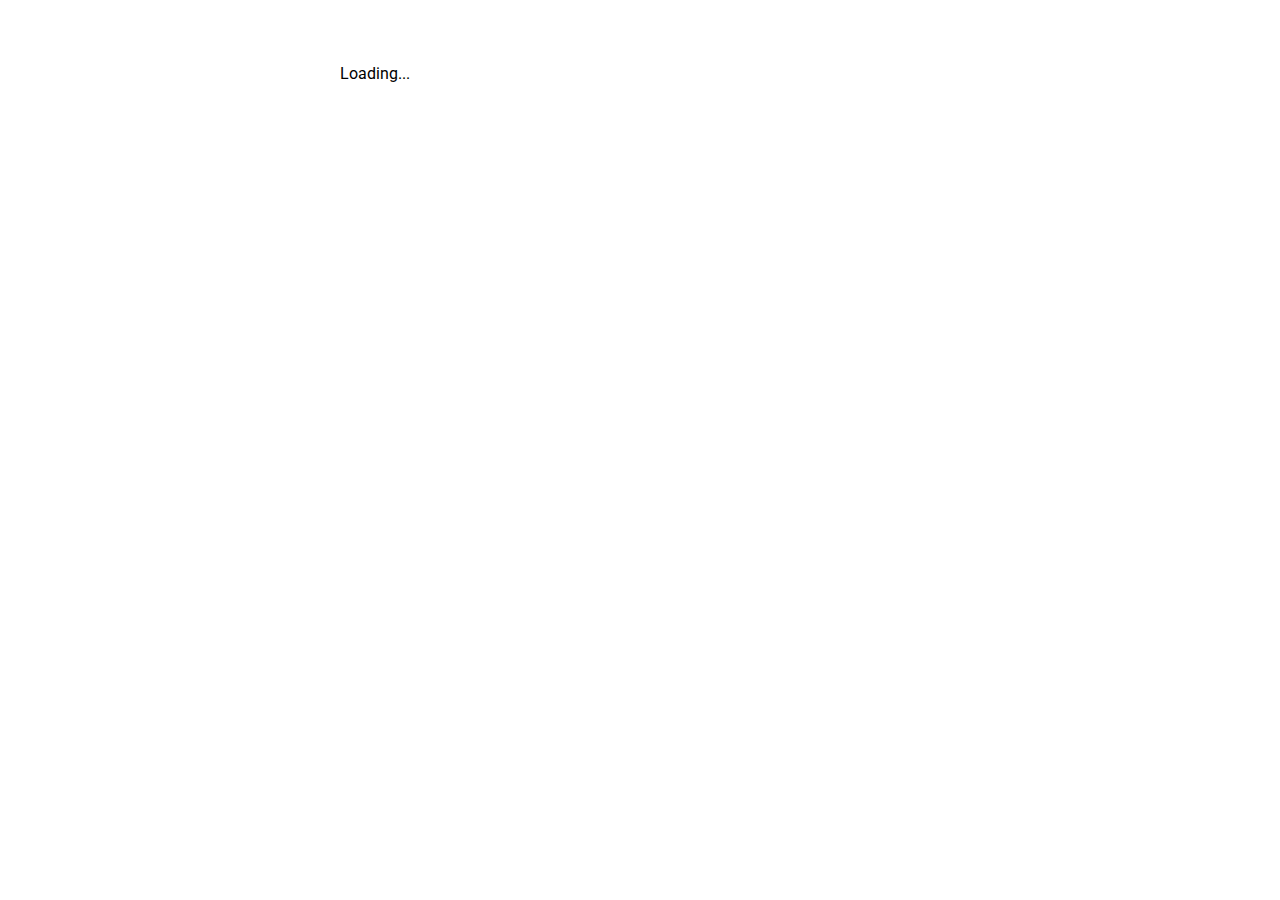
==== web/index.html @ dc5b355d "初次提交起步代碼" ====
<!DOCTYPE html>
<html>

<head>
    <title>testpaper</title>
    <meta charset="utf-8">
    <meta name="viewport" content="width=device-width, initial-scale=1">

    <script defer src="main.dart" type="application/dart"></script>
    <script defer src="packages/browser/dart.js"></script>
    <link rel="stylesheet" href="styles.css">
    <link href="packages/codemirror/codemirror.css" rel="stylesheet">
    <script src="packages/codemirror/codemirror.js"></script>
</head>

<body>
    <my-app>Loading...</my-app>
</body>

</html>
---- web/styles.css ----
/* Copyright (c) 2017, <your name>. All rights reserved. Use of this source code
   is governed by a BSD-style license that can be found in the LICENSE file. */

@import url(https://fonts.googleapis.com/css?family=Roboto);
@import url(https://fonts.googleapis.com/css?family=Material+Icons);

body {
  max-width: 600px;
  margin: 0 auto;
  padding: 5vw;
}

* {
  font-family: Roboto, Helvetica, Arial, sans-serif;
}
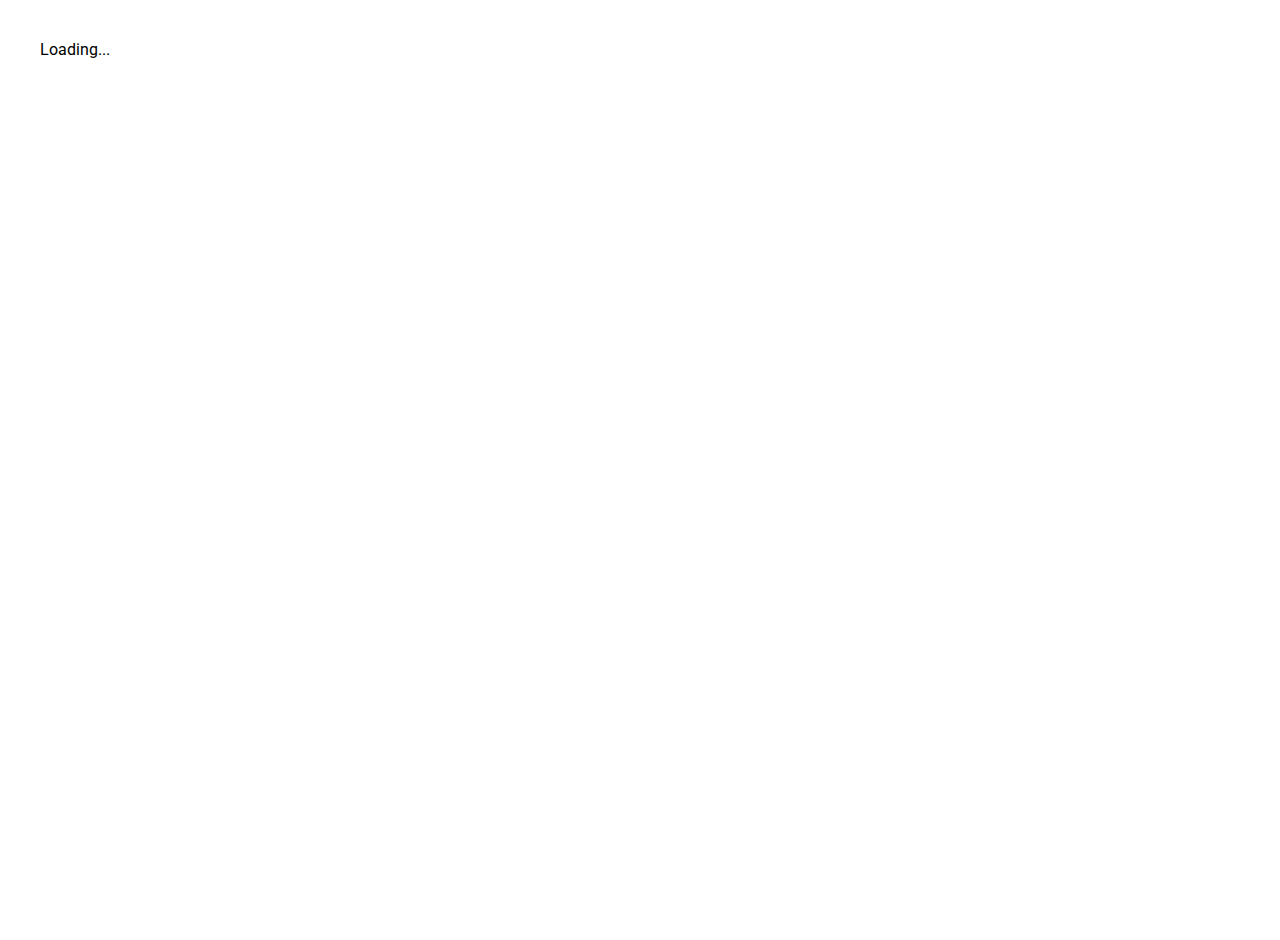
==== commit 6f201f1a: "添加了右侧用于预览文档的部分" ====
--- a/web/index.html
+++ b/web/index.html
@@ -2,7 +2,7 @@
 <html>
 
 <head>
-    <title>testpaper</title>
+    <title>ipaper</title>
     <meta charset="utf-8">
     <meta name="viewport" content="width=device-width, initial-scale=1">
 
@@ -14,7 +14,7 @@
 </head>
 
 <body>
-    <my-app>Loading...</my-app>
+    <my-app ng-style="height:100%;weight:100%">Loading...</my-app>
 </body>
 
 </html>--- a/web/styles.css
+++ b/web/styles.css
@@ -3,13 +3,14 @@
 
 @import url(https://fonts.googleapis.com/css?family=Roboto);
 @import url(https://fonts.googleapis.com/css?family=Material+Icons);
-
+html,
 body {
-  max-width: 600px;
-  margin: 0 auto;
-  padding: 5vw;
+    width: 90%;
+    height: 100%;
+    margin: 20px;
+    padding: 10px, 10px, 10px, 10px;
 }
 
 * {
-  font-family: Roboto, Helvetica, Arial, sans-serif;
-}
+    font-family: Roboto, Helvetica, Arial, sans-serif;
+}